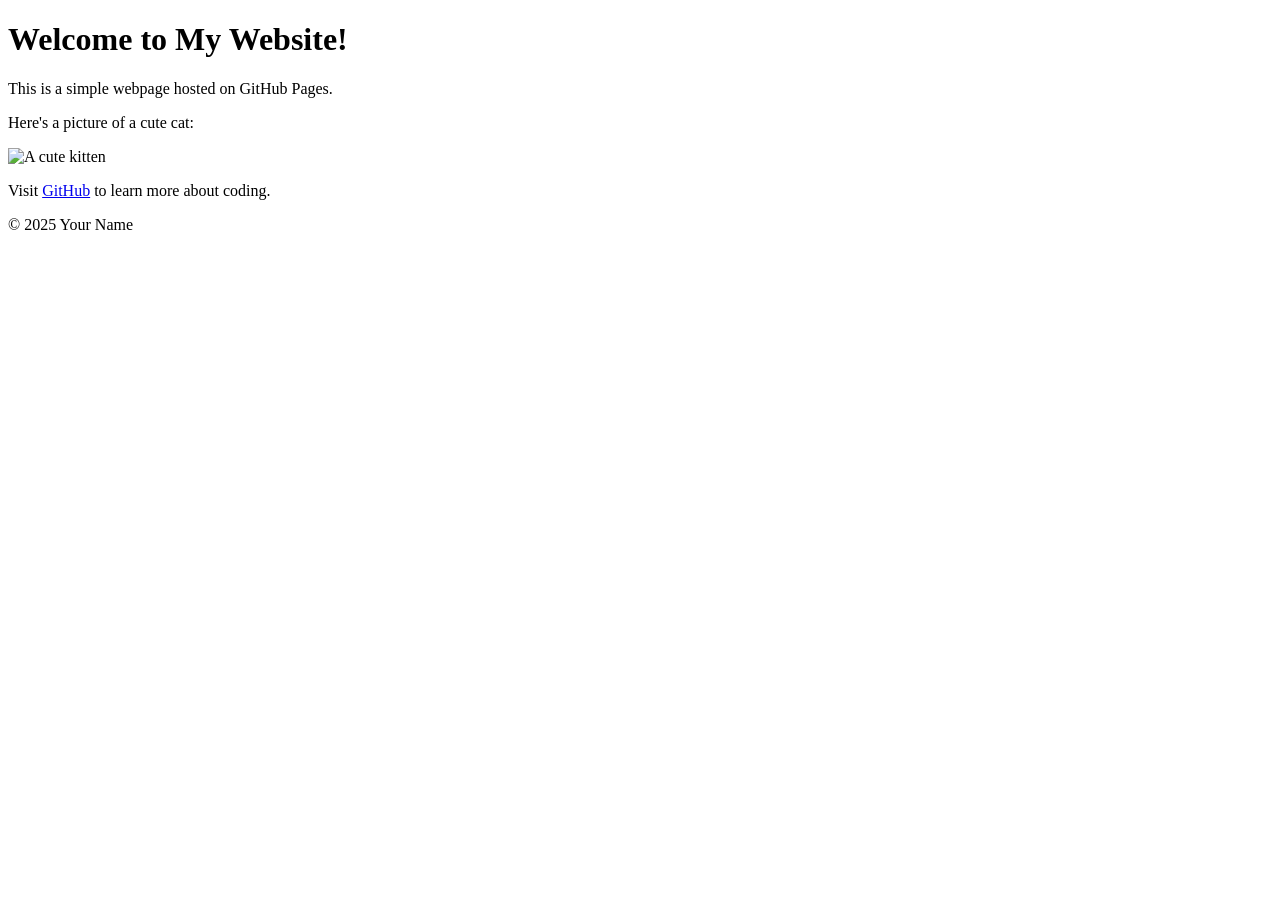
==== index.html @ 29eea42e "Initial commit: Added simple HTML Page" ====
<!DOCTYPE html>
<html lang="en">
<head>
    <meta charset="UTF-8">
    <meta name="viewport" content="width=device-width, initial-scale=1.0">
    <title>My First GitHub Page</title>

</head>
<body>
    <header>
    <h1>Welcome to My Website!</h1>
</header>


<main>
    <p>This is a simple webpage hosted on GitHub Pages.</p>
    <p>Here's a picture of a cute cat:</p>
    <img src="https://placekitten.com/200/300" alt="A cute kitten">

            <p>Visit <a href="https://github.com">GitHub</a> to learn more about coding.</p>
        </main>


        <footer>
            <p>&copy; 2025 Your Name</p>
        </footer>

</body>

</html>
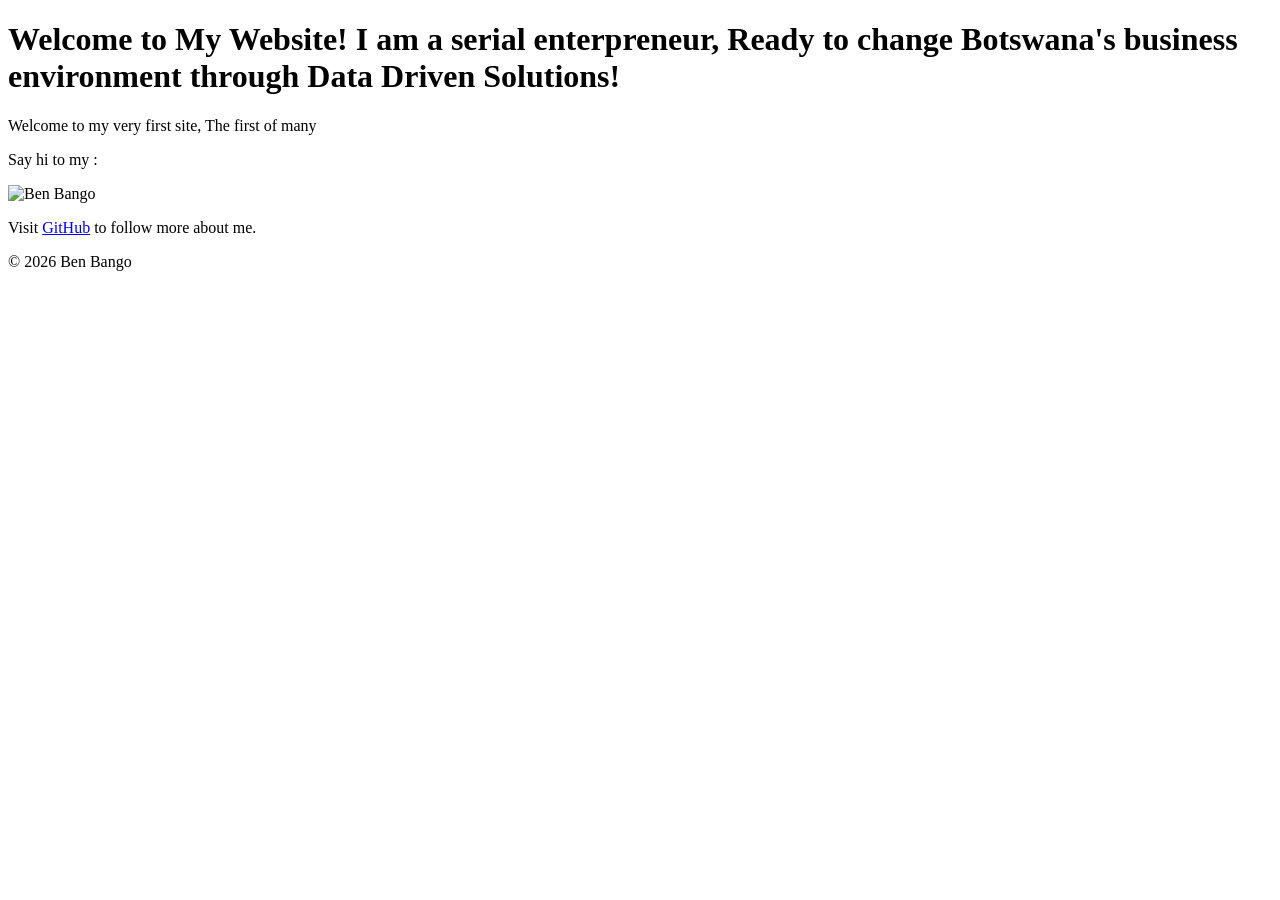
==== commit 52d07711: "Updated Content" ====
--- a/index.html
+++ b/index.html
@@ -8,21 +8,21 @@
 </head>
 <body>
     <header>
-    <h1>Welcome to My Website!</h1>
+    <h1>Welcome to My Website! I am a serial enterpreneur, Ready to change Botswana's business environment through Data Driven Solutions!</h1>
 </header>
 
 
 <main>
-    <p>This is a simple webpage hosted on GitHub Pages.</p>
-    <p>Here's a picture of a cute cat:</p>
-    <img src="https://placekitten.com/200/300" alt="A cute kitten">
+    <p>Welcome to my very first site, The first of many</p>
+    <p>Say hi to my :</p>
+    <img src="https://drive.google.com/file/d/1FylVQd0h_hoByfqNp-Slr9EIa-9FDxAL/view?usp=drive_link" alt="Ben Bango">
 
-            <p>Visit <a href="https://github.com">GitHub</a> to learn more about coding.</p>
+            <p>Visit <a href="https://www.instagram.com/benn_bango/">GitHub</a> to follow more about me.</p>
         </main>
 
 
         <footer>
-            <p>&copy; 2025 Your Name</p>
+            <p>&copy; 2026 Ben Bango</p>
         </footer>
 
 </body>
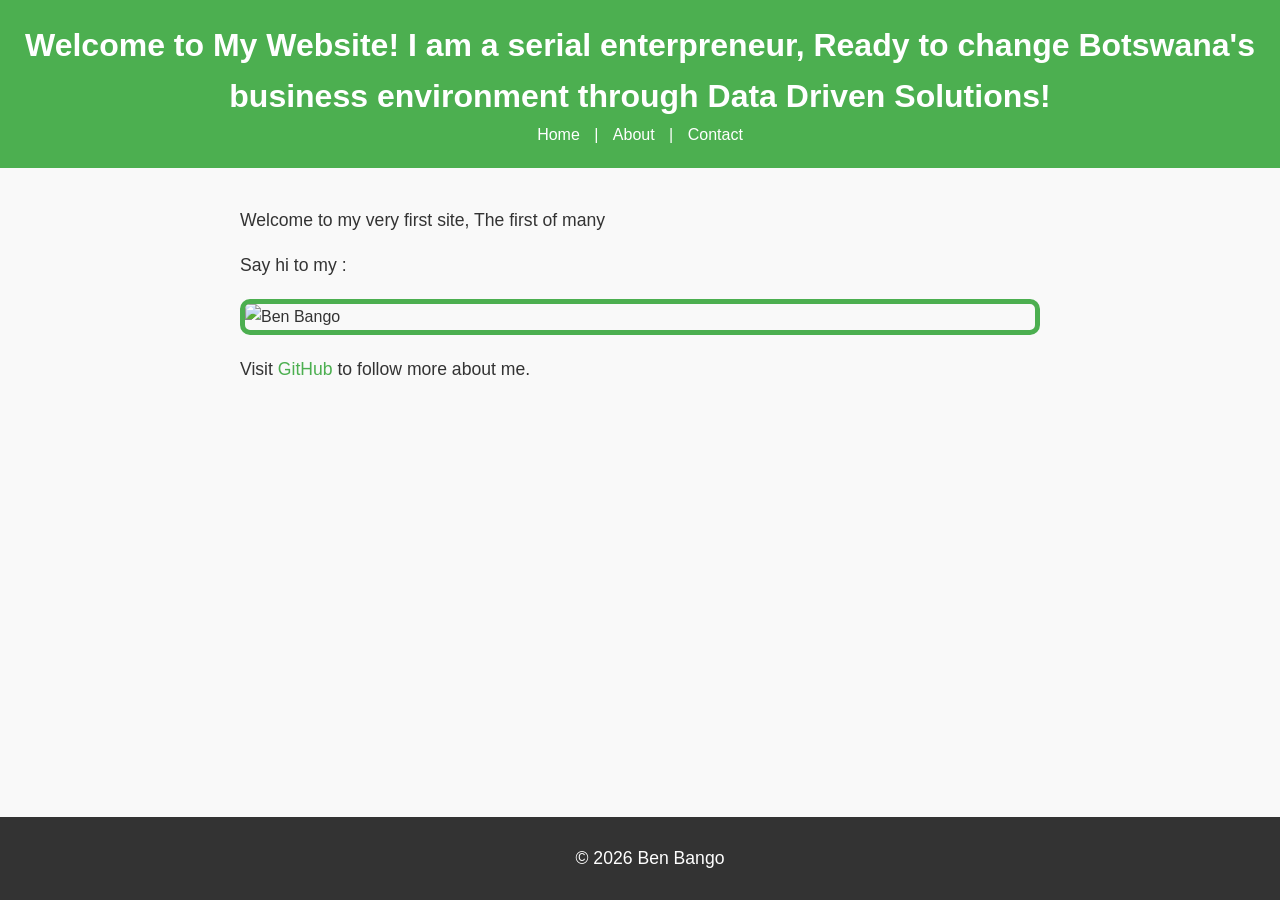
==== commit 8571364a: "Added CSS3 styling to the website" ====
--- a/index.html
+++ b/index.html
@@ -4,11 +4,18 @@
     <meta charset="UTF-8">
     <meta name="viewport" content="width=device-width, initial-scale=1.0">
     <title>My First GitHub Page</title>
+    <link rel="stylesheet" href="styles.css"> 
+
 
 </head>
 <body>
     <header>
     <h1>Welcome to My Website! I am a serial enterpreneur, Ready to change Botswana's business environment through Data Driven Solutions!</h1>
+    <nav> 
+        <a href="index.html">Home</a> | 
+        <a href="about.html">About</a> | 
+        <a href="Contact me.html">Contact</a> 
+    </nav>
 </header>
 
 
@@ -26,5 +33,4 @@
         </footer>
 
 </body>
-
 </html>
--- a/styles.css
+++ b/styles.css
@@ -0,0 +1,75 @@
+body { 
+    font-family: Arial, sans-serif; 
+    color: #333; 
+    background-color: #f9f9f9; 
+    margin: 0; 
+    padding: 0; 
+    line-height: 1.6; 
+}
+
+header { 
+    background-color: #4CAF50; 
+    color: white; 
+    padding: 20px; 
+    text-align: center; 
+} 
+
+header h1 { 
+    margin: 0; 
+} 
+
+nav a { 
+    color: white; 
+    text-decoration: none; 
+    margin: 0 10px; 
+} 
+
+nav a:hover { 
+    text-decoration: underline; 
+} 
+
+main { 
+    padding: 20px; 
+    max-width: 800px; 
+    margin: 0 auto; 
+} 
+
+main img { 
+    max-width: 100%; 
+    height: auto; 
+    display: block; 
+    margin: 20px 0; 
+} 
+
+footer { 
+    background-color: #333; 
+    color: white; 
+    text-align: center; 
+    padding: 10px; 
+    position: fixed; 
+    bottom: 0;
+    width: 100%; 
+} 
+
+p { 
+    font-size: 1.1em; 
+} 
+
+a { 
+    color: #4CAF50; 
+    text-decoration: none;
+} 
+
+a:hover { 
+    text-decoration: underline;
+} 
+
+img { 
+    border: 5px solid #4CAF50; 
+    border-radius: 10px; 
+} 
+
+main a[href^="mailto:"] { 
+    color: #ff5722; 
+    font-weight: bold; 
+} 
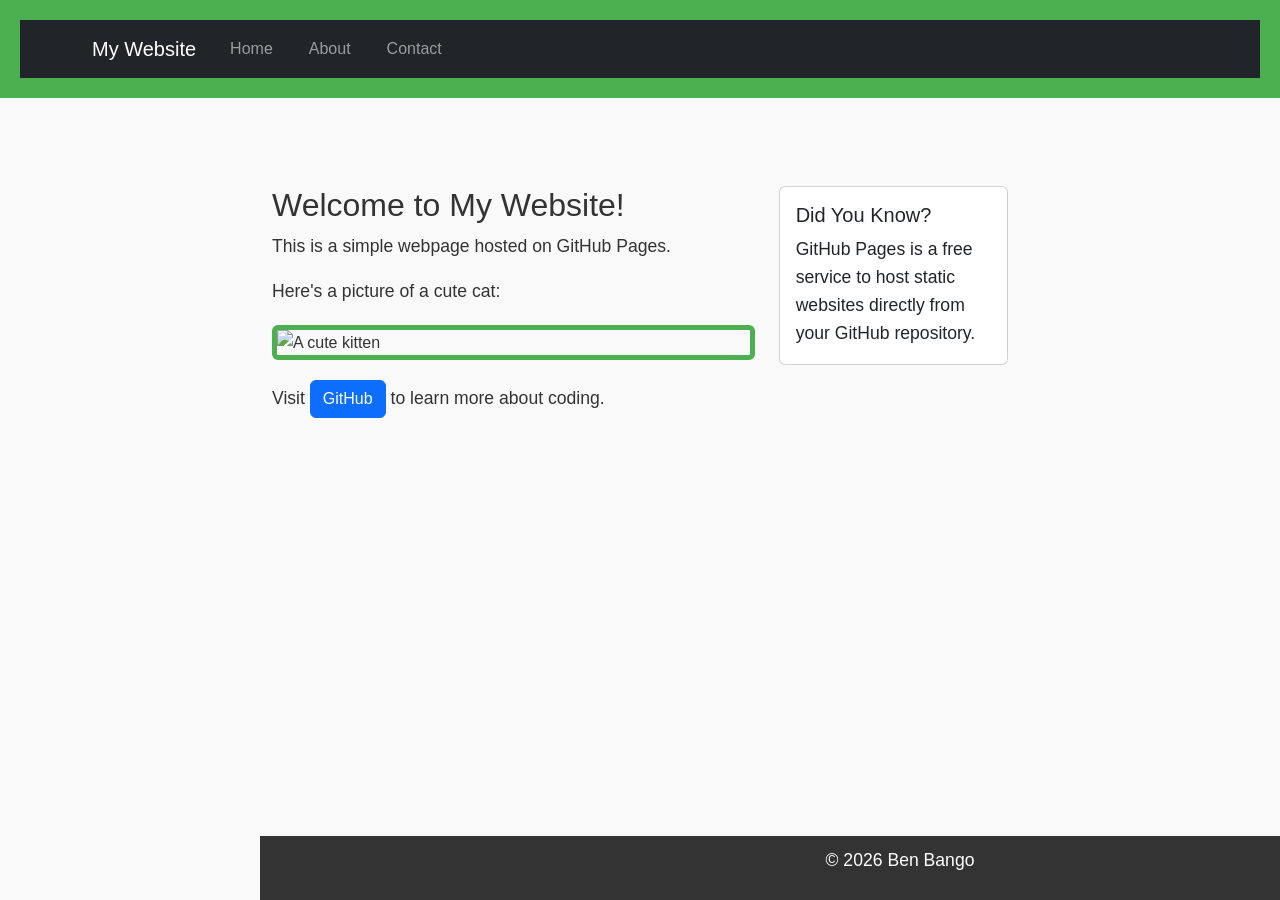
==== commit 654c3fa0: "Added Bootstrap framework for styling and layout" ====
--- a/index.html
+++ b/index.html
@@ -4,33 +4,70 @@
     <meta charset="UTF-8">
     <meta name="viewport" content="width=device-width, initial-scale=1.0">
     <title>My First GitHub Page</title>
-    <link rel="stylesheet" href="styles.css"> 
+    <!-- Bootstrap CSS -->
+    <link href="https://cdn.jsdelivr.net/npm/bootstrap@5.3.0/dist/css/bootstrap.min.css" rel="stylesheet">
+    <!-- Custom CSS -->
+    <link rel="stylesheet" href="styles.css">
 
 
 </head>
 <body>
-    <header>
-    <h1>Welcome to My Website! I am a serial enterpreneur, Ready to change Botswana's business environment through Data Driven Solutions!</h1>
-    <nav> 
-        <a href="index.html">Home</a> | 
-        <a href="about.html">About</a> | 
-        <a href="Contact me.html">Contact</a> 
+    
+<header>
+    <nav class="navbar navbar-expand-lg navbar-dark bg-dark">
+        <div class="container">
+            <a class="navbar-brand" href="index.html">My Website</a>
+            <button class="navbar-toggler" type="button" data-bs-toggle="collapse" data-bs-target="#navbarNav">
+                <span class="navbar-toggler-icon"></span>
+            </button>
+            <div class="collapse navbar-collapse" id="navbarNav">
+                <ul class="navbar-nav">
+                    <li class="nav-item">
+                        <a class="nav-link" href="index.html">Home</a>
+                    </li>
+                    <li class="nav-item">
+                        <a class="nav-link" href="about.html">About</a>
+                    </li>
+                    <li class="nav-item">
+                        <a class="nav-link" href="Contact me.html">Contact</a>
+                    </li>
+                </ul>
+            </div>
+        </div>
     </nav>
 </header>
 
 
+
 <main>
-    <p>Welcome to my very first site, The first of many</p>
-    <p>Say hi to my :</p>
-    <img src="https://drive.google.com/file/d/1FylVQd0h_hoByfqNp-Slr9EIa-9FDxAL/view?usp=drive_link" alt="Ben Bango">
-
-            <p>Visit <a href="https://www.instagram.com/benn_bango/">GitHub</a> to follow more about me.</p>
-        </main>
+    <main class="container my-5">
+        <div class="row">
+            <div class="col-md-8">
+                <h2>Welcome to My Website!</h2>
+                <p>This is a simple webpage hosted on GitHub Pages.</p>
+                <p>Here's a picture of a cute cat:</p>
+                <img src="https://placekitten.com/200/300" alt="A cute kitten" class="img-fluid rounded">
+                <p class="mt-3">Visit <a href="https://github.com" class="btn btn-primary">GitHub</a> to learn more about coding.</p>
+            </div>
+            <div class="col-md-4">
+                <div class="card">
+                    <div class="card-body">
+                        <h5 class="card-title">Did You Know?</h5>
+                        <p class="card-text">GitHub Pages is a free service to host static websites directly from your GitHub repository.</p>
+                    </div>
+                </div>
+            </div>
+        </div>
+ </main>
 
 
         <footer>
             <p>&copy; 2026 Ben Bango</p>
         </footer>
+    <!-- Your content goes here -->
 
+    <!-- Bootstrap JS and dependencies -->
+    <script src="https://cdn.jsdelivr.net/npm/@popperjs/core@2.11.6/dist/umd/popper.min.js"></script>
+    <script src="https://cdn.jsdelivr.net/npm/bootstrap@5.3.0/dist/js/bootstrap.min.js"></script>
 </body>
 </html>
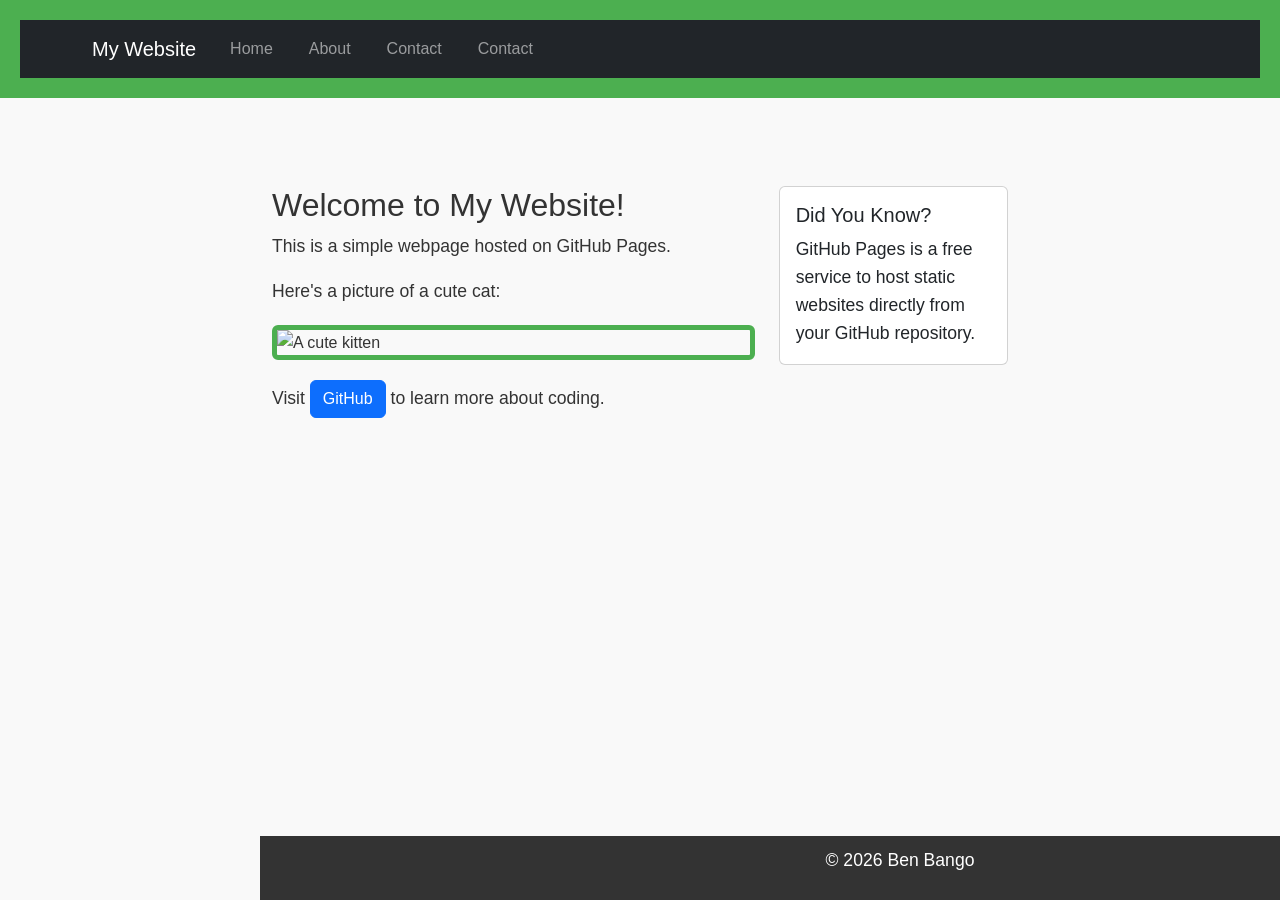
==== commit db219e80: "Added Bootstrap framework for styling and layout" ====
--- a/index.html
+++ b/index.html
@@ -26,10 +26,13 @@
                         <a class="nav-link" href="index.html">Home</a>
                     </li>
                     <li class="nav-item">
-                        <a class="nav-link" href="about.html">About</a>
+                        <a class="nav-link" href="About.html">About</a>
                     </li>
                     <li class="nav-item">
                         <a class="nav-link" href="Contact me.html">Contact</a>
+                    </li>
+                    <li class="nav-item">
+                        <a class="nav-link" href="Contacts 2.html">Contact</a>
                     </li>
                 </ul>
             </div>
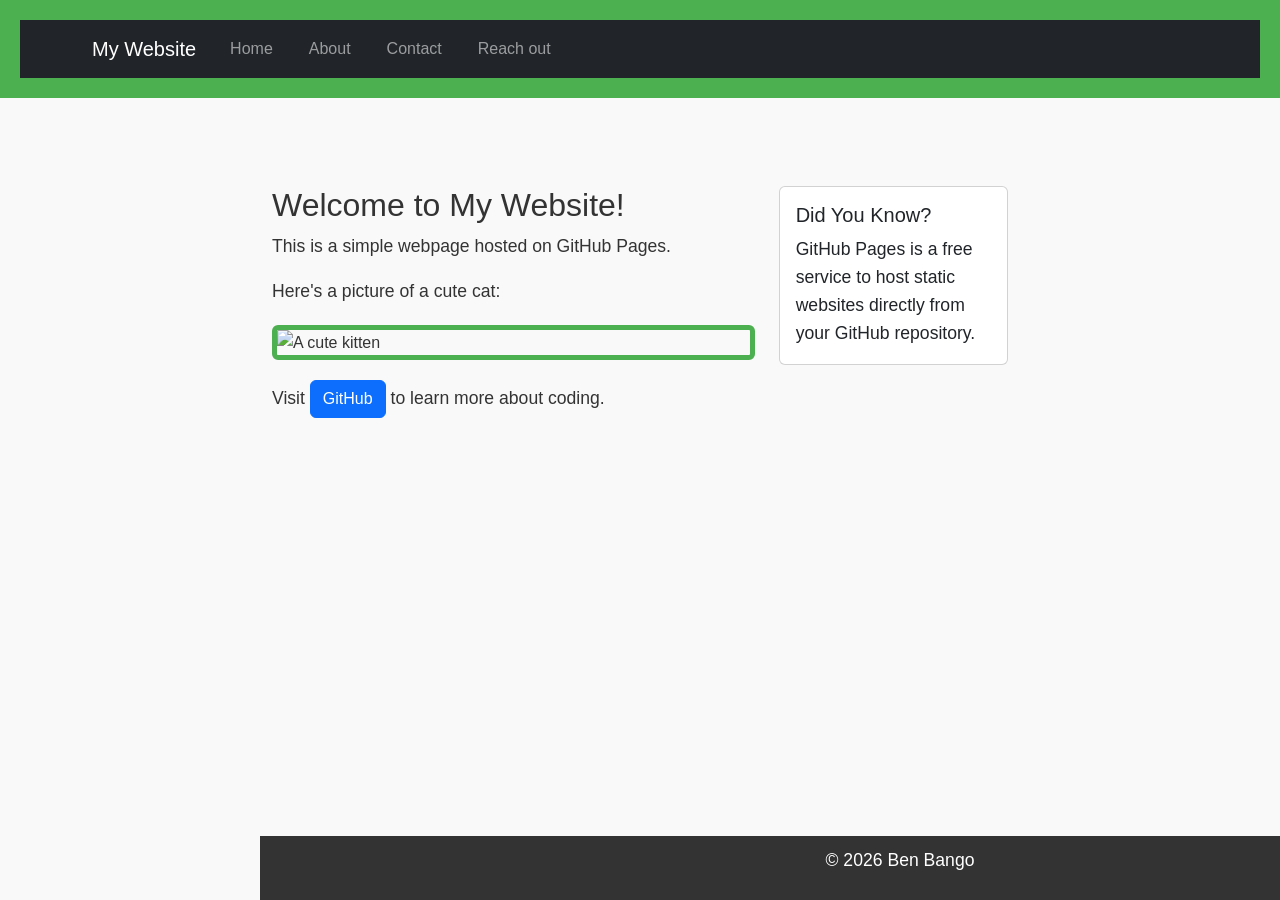
==== commit d2f2e28d: "Added Bootstrap framework for styling and layout" ====
--- a/index.html
+++ b/index.html
@@ -32,7 +32,7 @@
                         <a class="nav-link" href="Contact me.html">Contact</a>
                     </li>
                     <li class="nav-item">
-                        <a class="nav-link" href="Contacts 2.html">Contact</a>
+                        <a class="nav-link" href="Contacts 2.html">Reach out</a>
                     </li>
                 </ul>
             </div>
